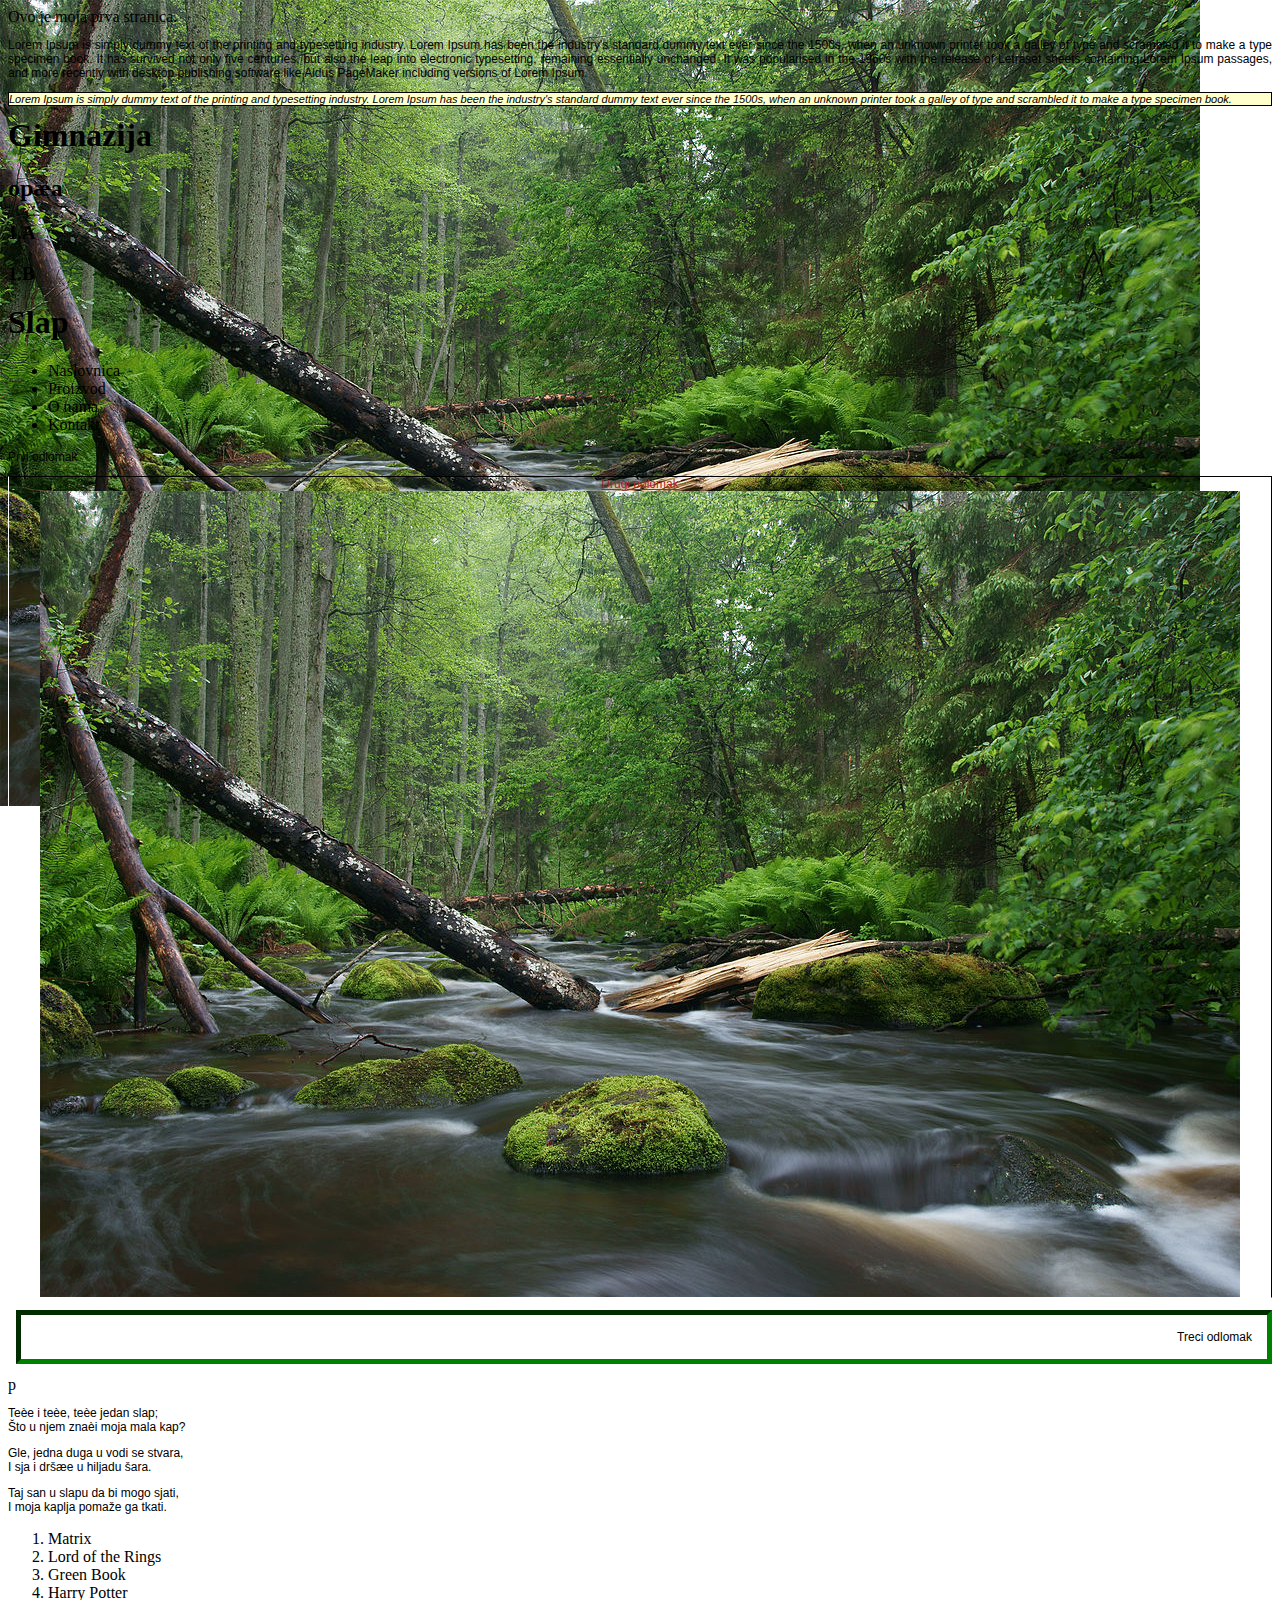
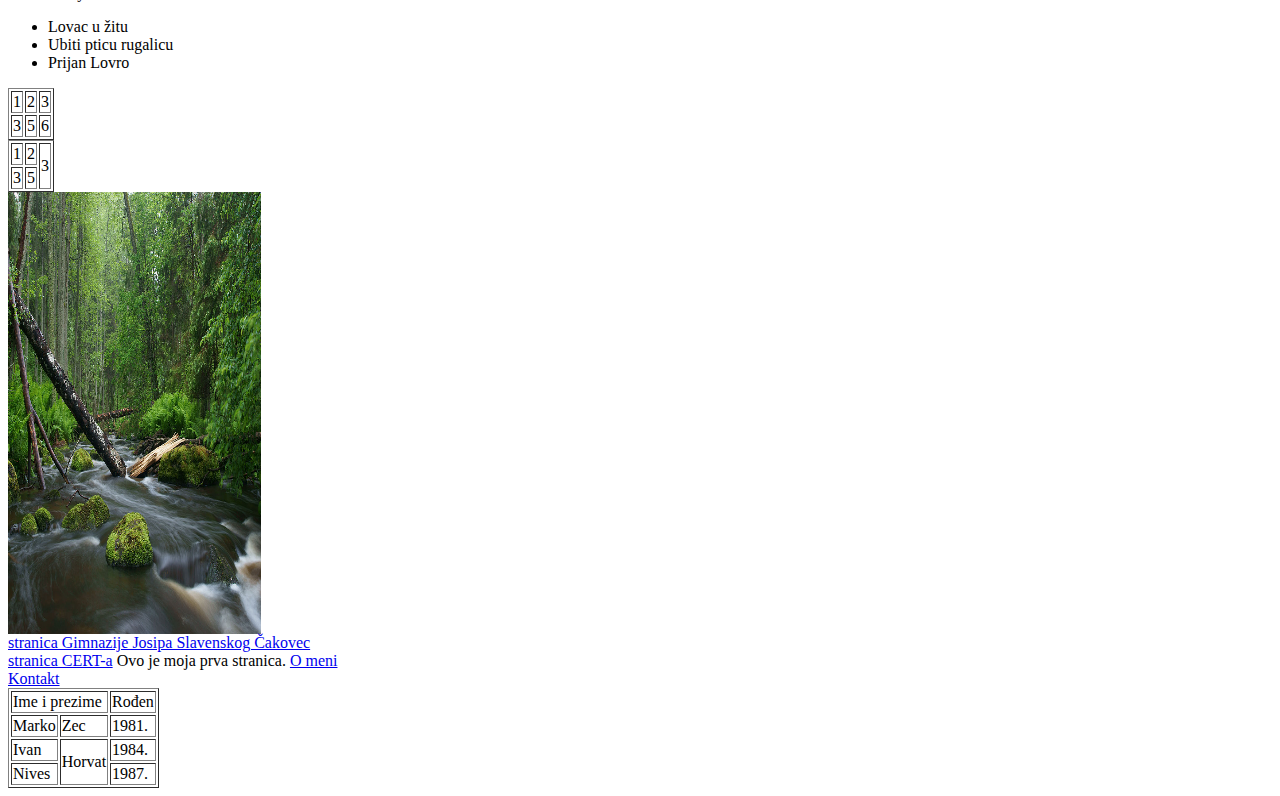
==== index.html @ 60741add "Update index.html" ====
<html>
	<head>
		<title>Moja stranica</title>
		<link rel="stylesheet type="text/css" href="Dodatno.css">
	</head>
	<body>
		Ovo je moja prva         stranica.
	<p>
		Lorem Ipsum is simply dummy text of the printing and typesetting industry. Lorem Ipsum has been the industry's standard dummy text ever since the 1500s, when an unknown printer took a galley of type and scrambled it to make a type specimen book. It has survived not only five centuries, but also the leap into electronic typesetting, remaining essentially unchanged. It was popularised in the 1960s with the release of Letraset sheets containing Lorem Ipsum passages, and more recently with desktop publishing software like Aldus PageMaker including versions of Lorem Ipsum.
	</p>
	<p class="citat">
		Lorem Ipsum is simply dummy text of the printing and typesetting industry.
		Lorem Ipsum has been the industry's standard dummy text ever since the 1500s, when an unknown printer took a galley of type and scrambled it to make a type specimen book.
	</p>
		<h1>Gimnazija</h1>
		<h2>opæa</h2>
		<h3>1.A</h3>
		<h3>1.B</h3>
		<h1>Slap</h1>
		<ul>
			<li href="#">Naslovnica</a></li>
			<li href="#">Proizvod</a></li>
			<li href="#">O nama</a></li>
			<li href="#">Kontakt</a></li>
		</ul>
	<p>
		Prvi odlomak
	</p>
	<p class="drugi">
		Drugi odlomak
		<img class="desno" src="Priroda.jpg">
	</p>
	<p class="treci">
		Treci odlomak
	</p>p
		<p>
		    Teèe i teèe, teèe jedan slap;
		    <br>Što u njem znaèi moja mala kap?
		</p>
		<p>
		    Gle, jedna duga u vodi se stvara,
            <br>I sja i dršæe u hiljadu šara.

		</p>
		<p>
		    Taj san u slapu da bi mogo sjati,
            <br>I moja kaplja pomaže ga tkati.

		</p>
		<ol>
		    <li>Matrix</li>
		    <li>Lord of the Rings</li>
		    <li>Green Book</li>
		    <li>Harry Potter</li>

		</ol>
		<ul>
		    <li>Lovac u žitu</li>
		    <li>Ubiti pticu rugalicu</li>
		    <li>Prijan Lovro</li>

		</ul>

	</body>
	<table border="1">
	<tr>
		<td>1</td><td>2</td><td>3</td>
	</tr>
	<tr>
		<td>3</td><td>5</td><td>6</td>
	</tr>
	</table>
	
	<table border="1">
	<tr>
		<td>1</td><td>2</td><td rowspan="2">3</td>
	</tr>
	<tr>
		<td>3</td><td>5</td>
	</tr>
	</table>

	<table border="1">
	<tr>
		<td colspan="2">Ime i prezime</td><td>Rođen</td>
	</tr>
	<tr>
		<td>Marko</td><td>Zec</td><td>1981.</td>
	</tr>
	<tr>
		<td>Ivan</td><td rowspan="2">Horvat</td><td>1984.</td>
	</tr>
	<tr>
		<td>Nives</td><td>1987.</td>
	<img src="Priroda.jpg" width="20%" height="50%">
	<br>
	<a href="https://gimnazija-cakovec.hr/">
		stranica Gimnazije Josipa Slavenskog Čakovec
	</a>
		<br>
	<a href="https://www.cert.hr/">stranica CERT-a</a>
  <head>
<title>Početna</title>
  </head>
  <body>
    Ovo je moja prva stranica.
    <a href="Moja stranica.html">O meni</a><br>
    <a href="kontakt.html">Kontakt</a>
  </body>
</html>
---- Dodatno.css ----
body
{
  background-image: url("Priroda.jpg");
  background-position-y: top;
  background-positiob-x: right;
  background-repeat: no-repeat;
  text-align: justify;
}
p
{
  font-family: Verdana,Helvetica,sans-serif;
  font-size: 12px;
}
p.citat
{
  font-style: italic;
  font-size: 11px;
  border: 1px solid #000;
  background-color: #ffffcc;
}
p.drugi
{
  color: FireBrick;
  text-align: center;
  text-decoration: underline;
  border-width: thin;
  border-style: solid;
  border-left-color: white;
  border-bottom-color: white;
  border-right-color: black;
  border-top-color: black;
}
p.treci
{
  text-align: right;
  border-style: inset;
  border-width: thick;
  border-color: green;
  padding: 15px;
  margin-left: 8px;
}

h1
{
   margin-top: 2px;

}
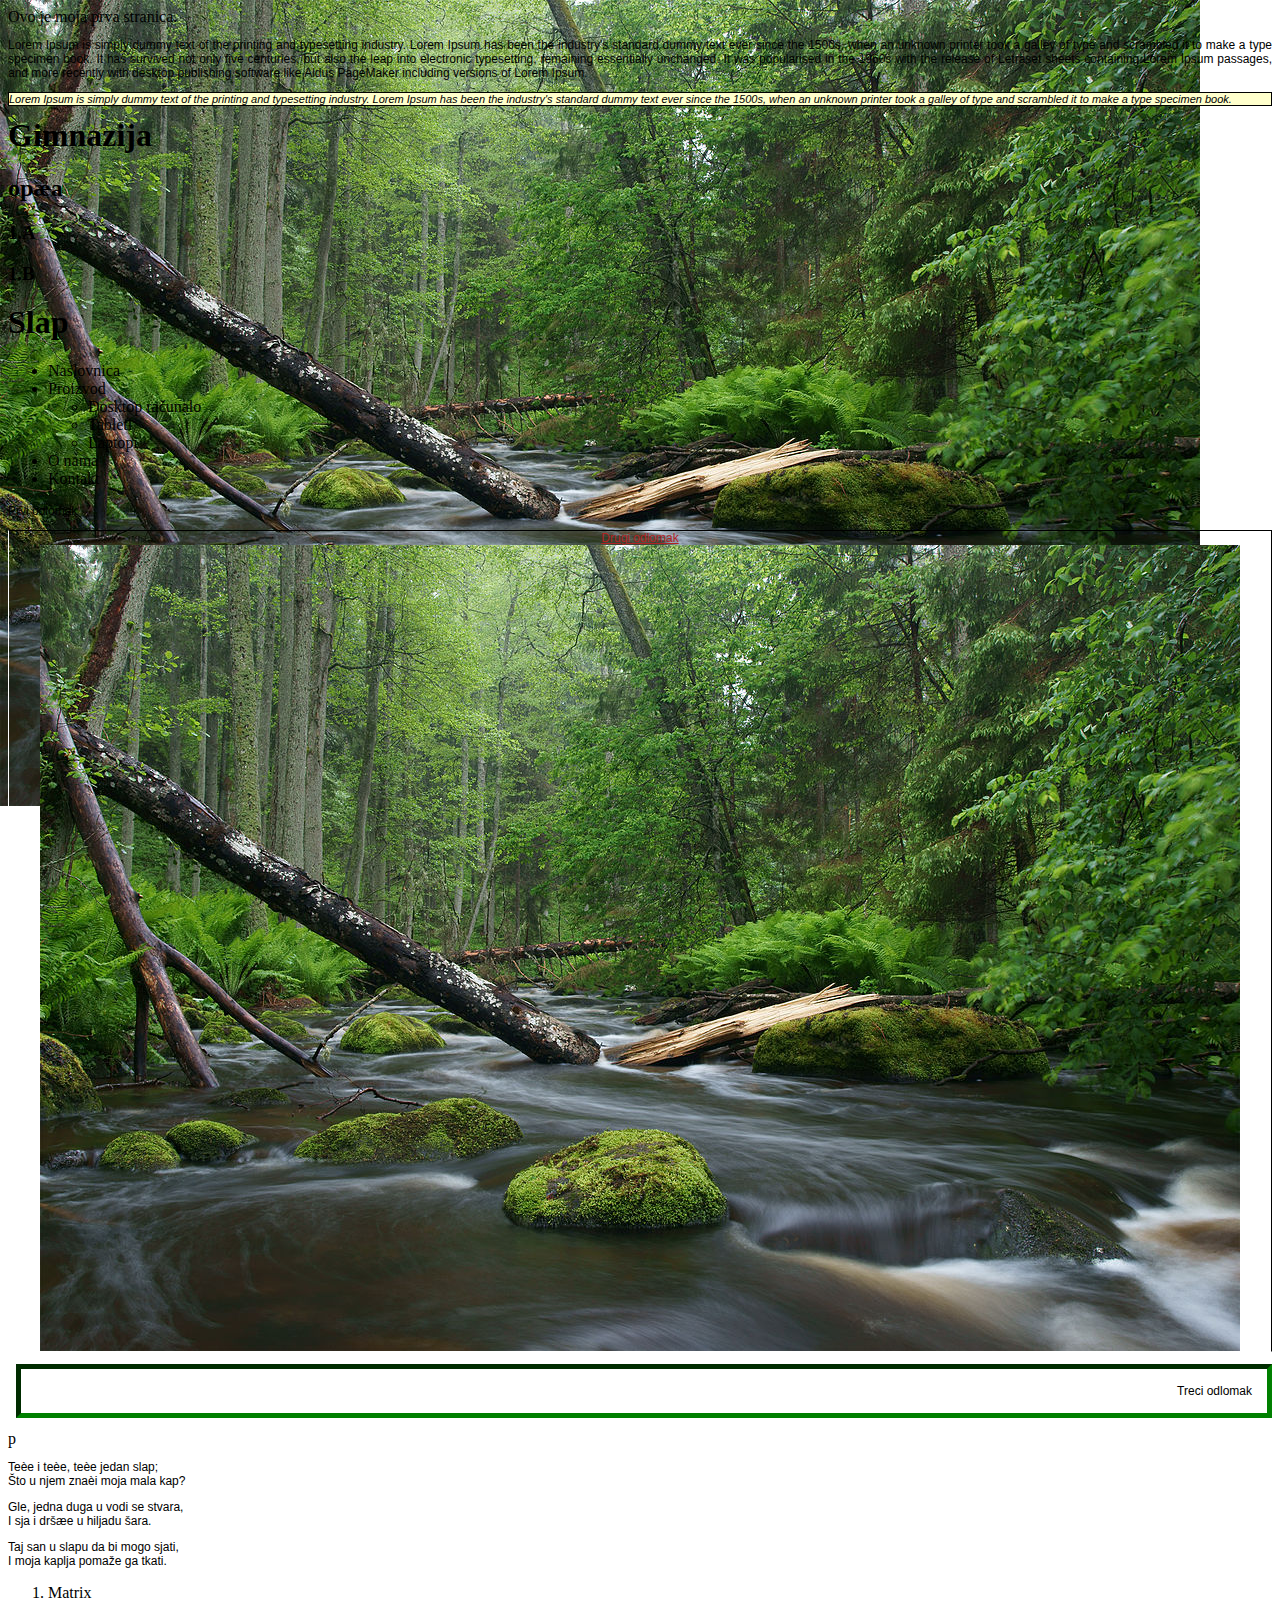
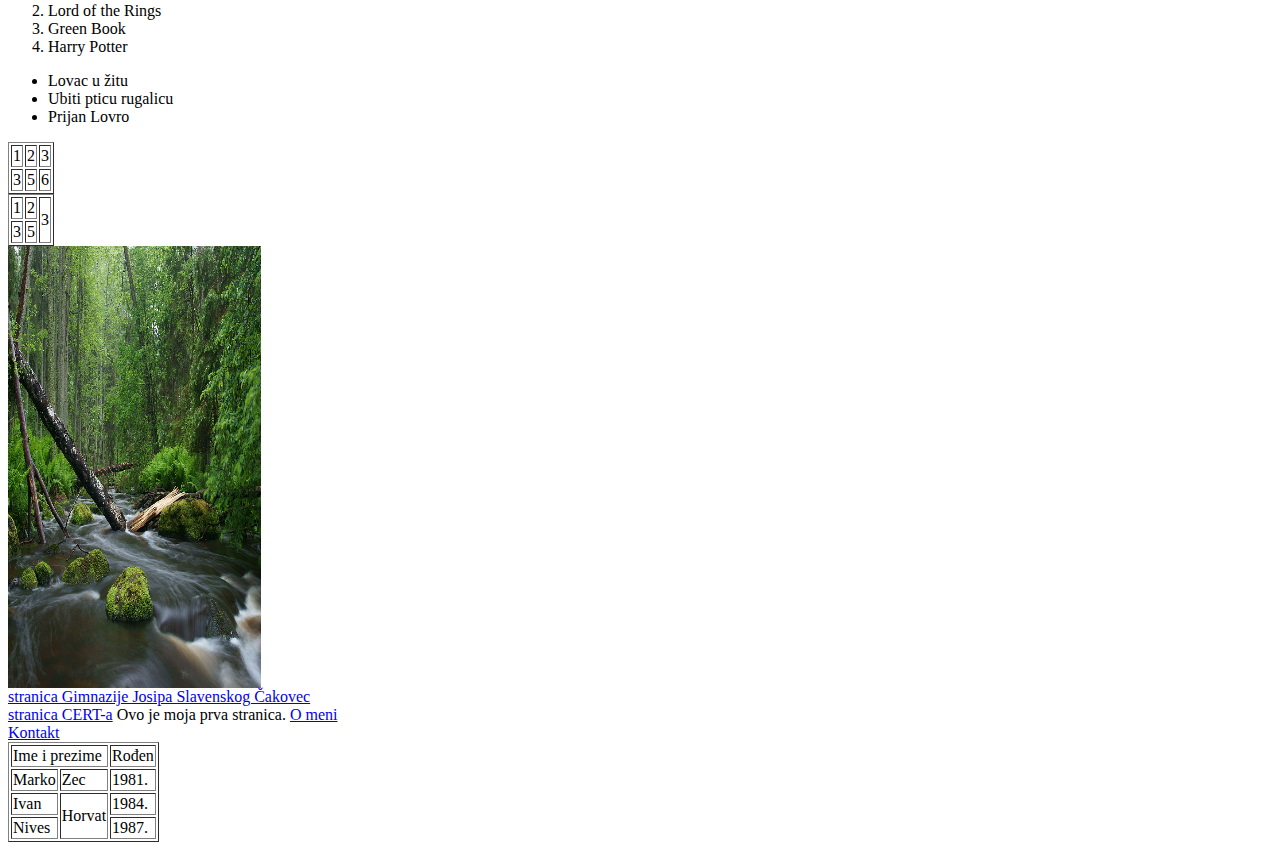
==== commit 8102541c: "Update index.html" ====
--- a/index.html
+++ b/index.html
@@ -20,6 +20,11 @@
 		<ul>
 			<li href="#">Naslovnica</a></li>
 			<li href="#">Proizvod</a></li>
+				<ul>
+					<li href="#">Dosktop računalo</a></li>
+					<li href="#">Tableti</a></li>
+					<li href="#">Laptopi</a></li>
+				</ul>
 			<li href="#">O nama</a></li>
 			<li href="#">Kontakt</a></li>
 		</ul>
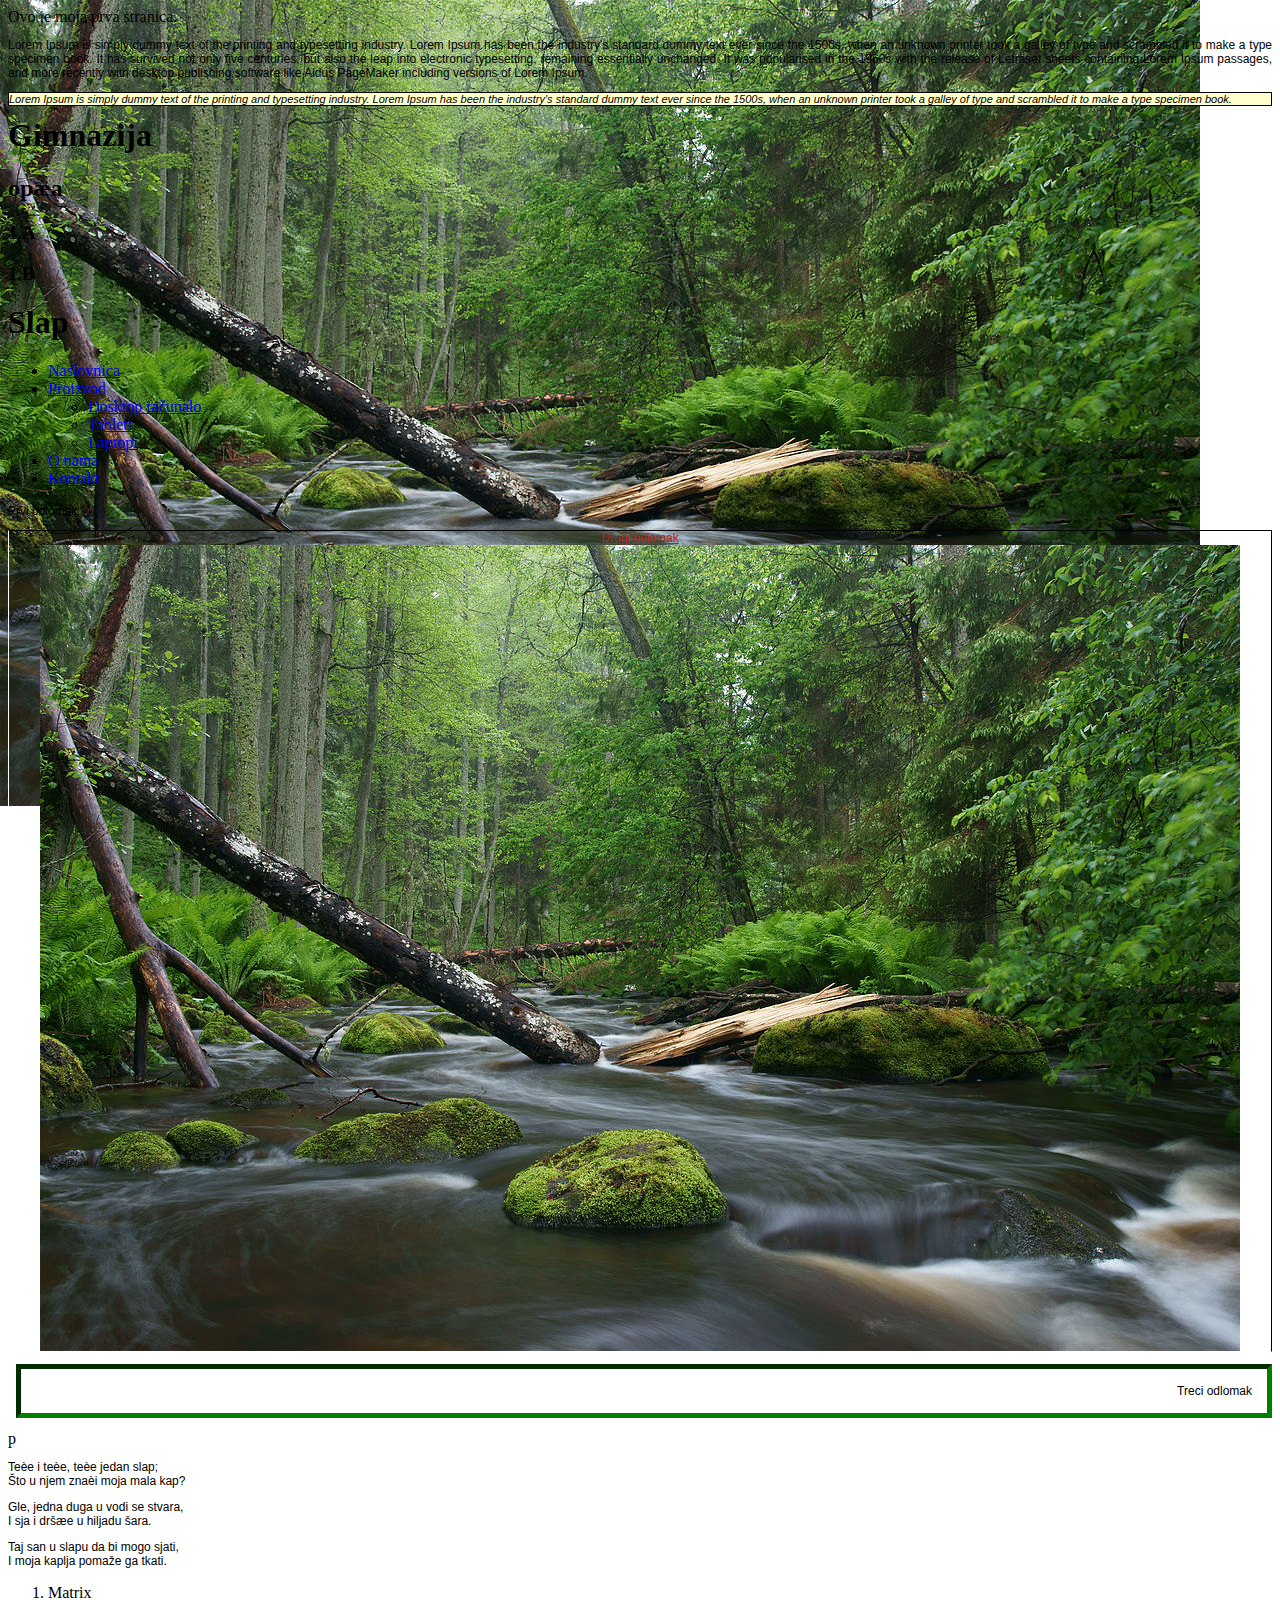
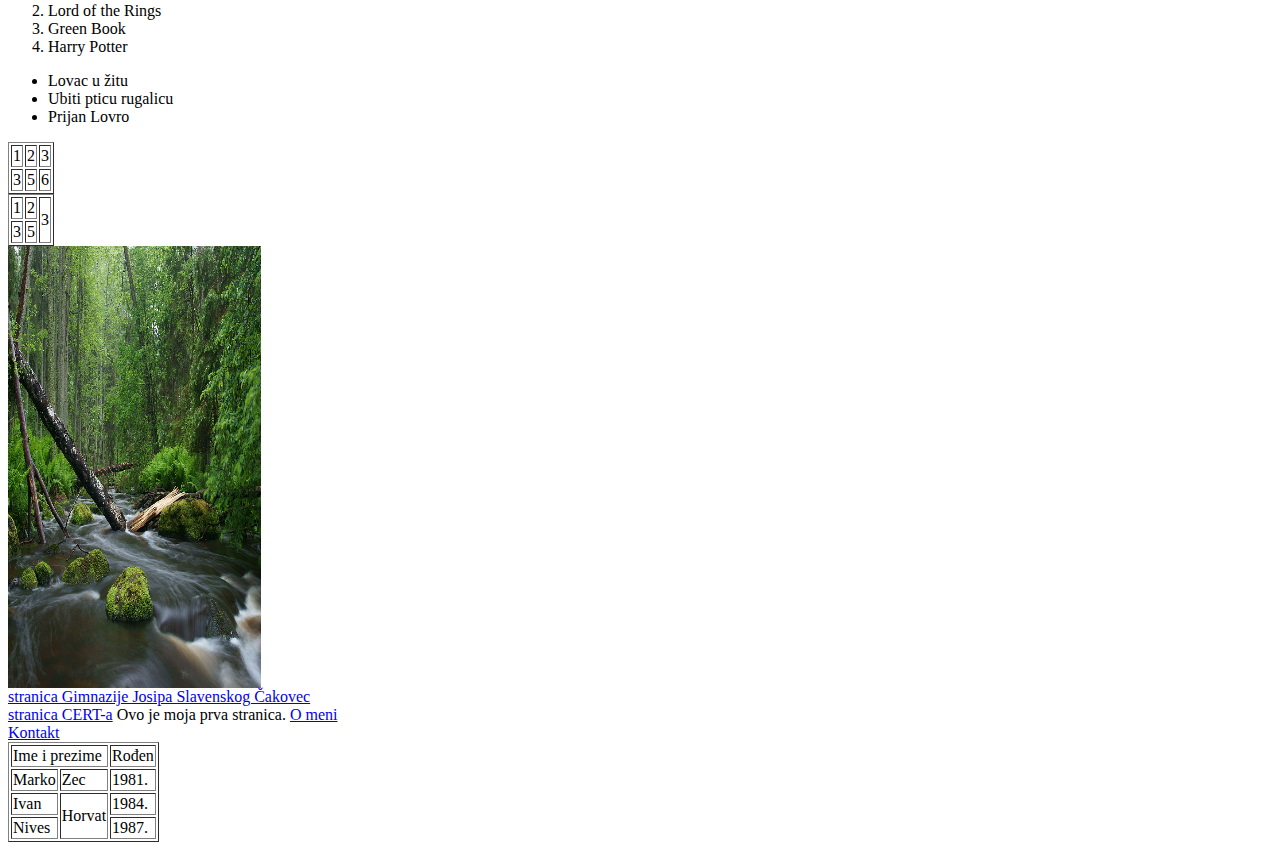
==== commit 85192a24: "Update index.html" ====
--- a/index.html
+++ b/index.html
@@ -18,15 +18,15 @@
 		<h3>1.B</h3>
 		<h1>Slap</h1>
 		<ul>
-			<li href="#">Naslovnica</a></li>
-			<li href="#">Proizvod</a></li>
+			<li><a href="#">Naslovnica</a></li>
+			<li><a href="#">Proizvod</a></li>
 				<ul>
-					<li href="#">Dosktop računalo</a></li>
-					<li href="#">Tableti</a></li>
-					<li href="#">Laptopi</a></li>
+					<li><a href="#">Dosktop računalo</a></li>
+					<li><a href="#">Tableti</a></li>
+					<li><a href="#">Laptopi</a></li>
 				</ul>
-			<li href="#">O nama</a></li>
-			<li href="#">Kontakt</a></li>
+			<li><a href="#">O nama</a></li>
+			<li><a href="#">Kontakt</a></li>
 		</ul>
 	<p>
 		Prvi odlomak
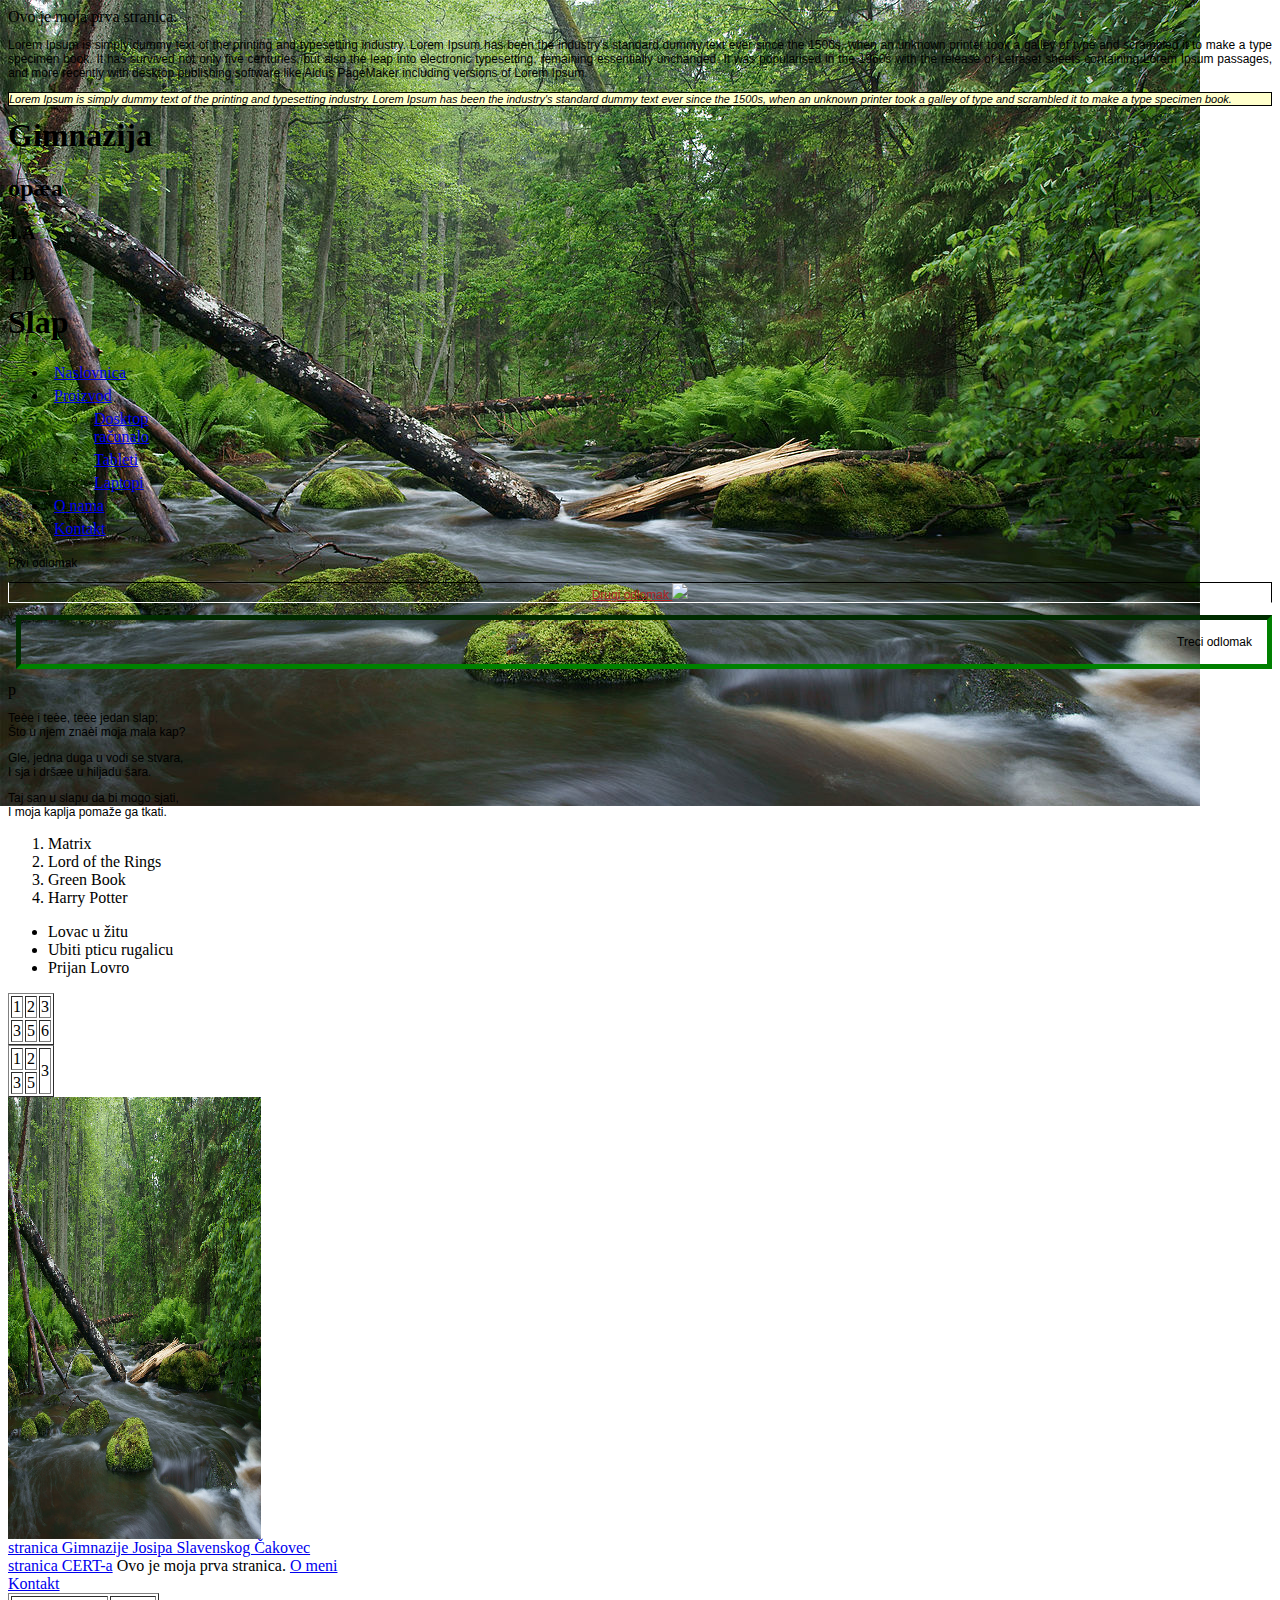
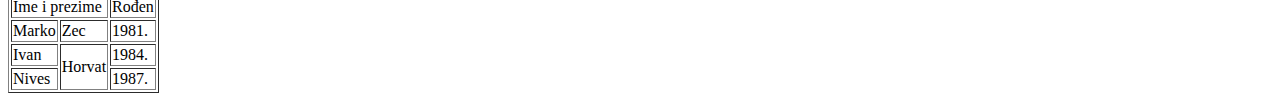
==== commit c0cbadf3: "Update index.html" ====
--- a/index.html
+++ b/index.html
@@ -33,7 +33,7 @@
 	</p>
 	<p class="drugi">
 		Drugi odlomak
-		<img class="desno" src="Priroda.jpg">
+		<img class="desno" src="NewColors.jpg">
 	</p>
 	<p class="treci">
 		Treci odlomak
--- a/Dodatno.css
+++ b/Dodatno.css
@@ -45,3 +45,10 @@
    margin-top: 2px;
 
 }
+ul li a, ul li a:visited{
+  display: block;
+  text-decoratio: none;
+  margin: 1px;
+  padding: 2px 0px 2px 5px;
+  width: 100px;
+}
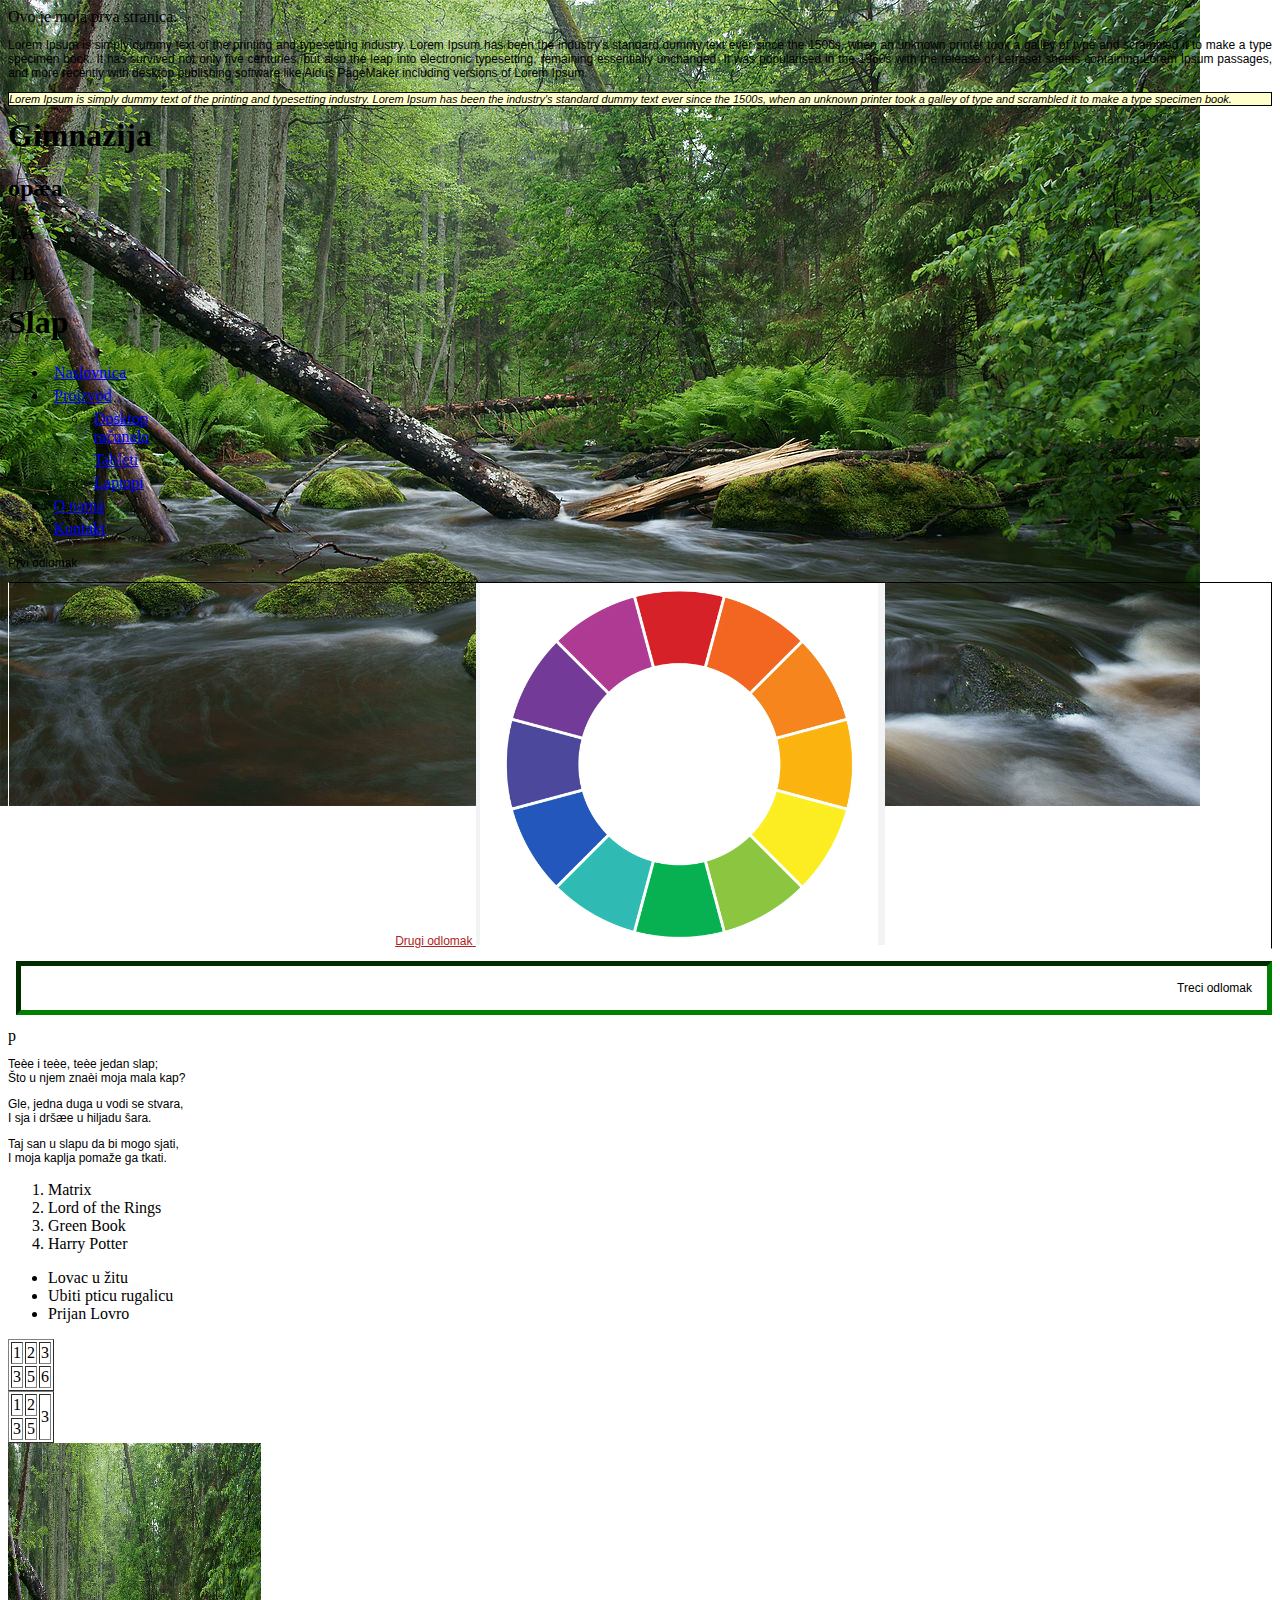
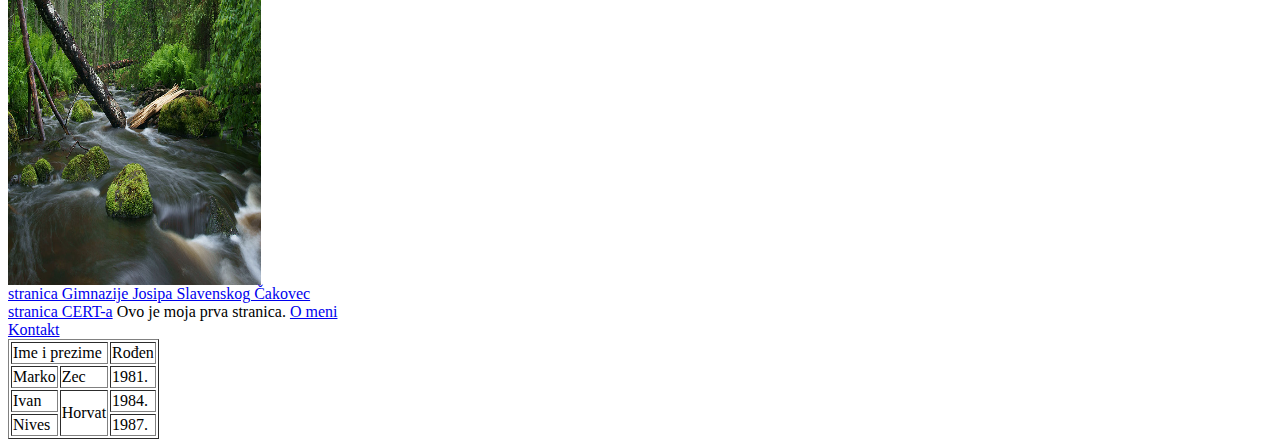
==== commit 3506ef78: "Update index.html" ====
--- a/index.html
+++ b/index.html
@@ -33,7 +33,7 @@
 	</p>
 	<p class="drugi">
 		Drugi odlomak
-		<img class="desno" src="NewColors.jpg">
+		<img class="desno" src="NewColors.PNG">
 	</p>
 	<p class="treci">
 		Treci odlomak
--- a/Dodatno.css
+++ b/Dodatno.css
@@ -45,6 +45,7 @@
    margin-top: 2px;
 
 }
+
 ul li a, ul li a:visited{
   display: block;
   text-decoratio: none;
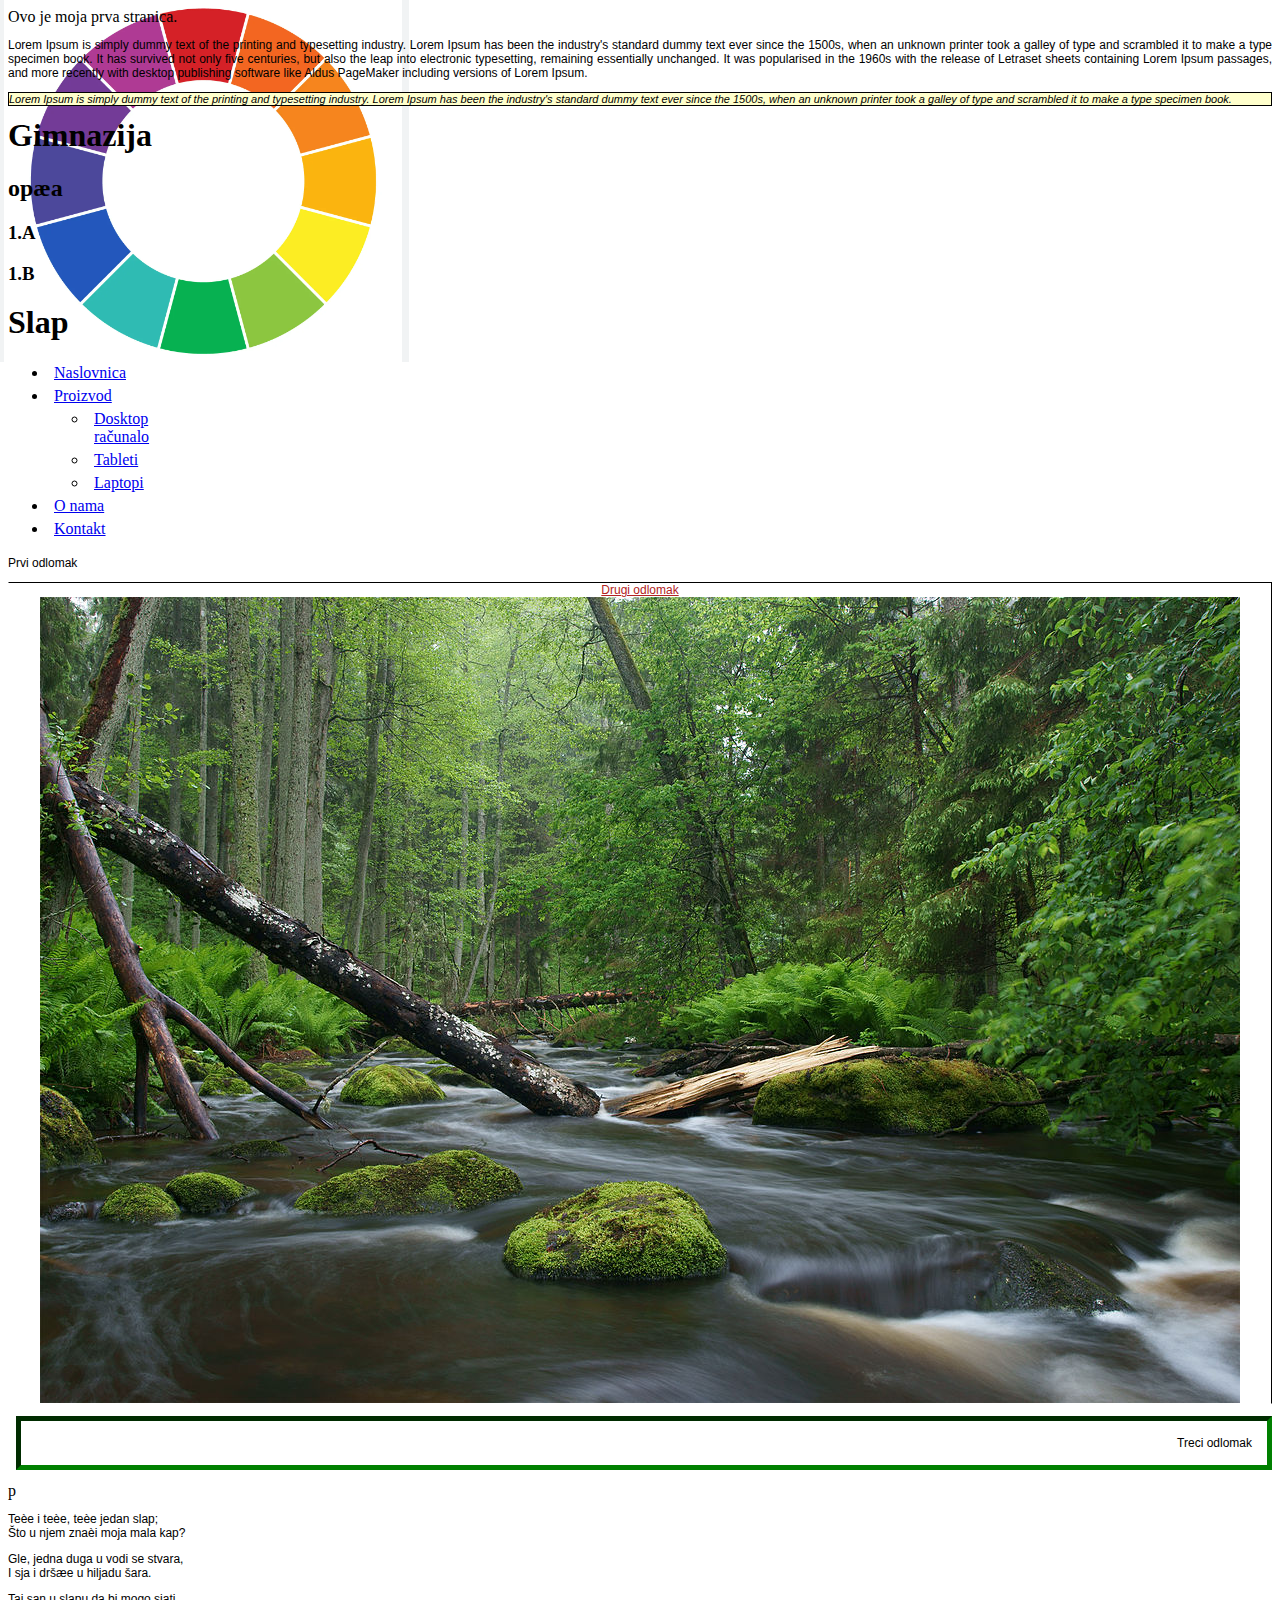
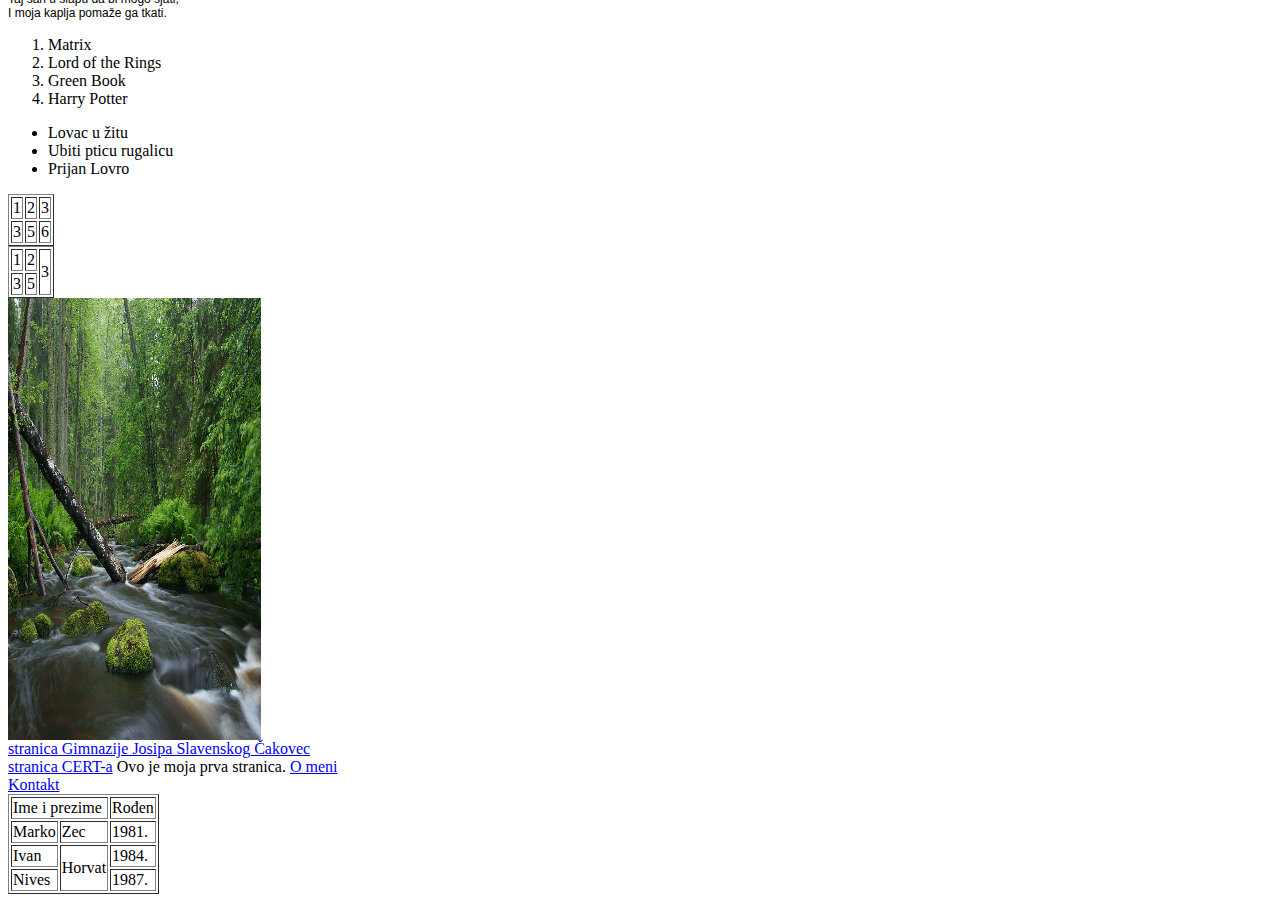
==== commit 59c98edc: "Update index.html" ====
--- a/index.html
+++ b/index.html
@@ -33,7 +33,7 @@
 	</p>
 	<p class="drugi">
 		Drugi odlomak
-		<img class="desno" src="NewColors.PNG">
+		<img class="desno" src="Priroda.jpg">
 	</p>
 	<p class="treci">
 		Treci odlomak
--- a/Dodatno.css
+++ b/Dodatno.css
@@ -1,6 +1,6 @@
 body
 {
-  background-image: url("Priroda.jpg");
+  background-image: url("NewColors.PNG");
   background-position-y: top;
   background-positiob-x: right;
   background-repeat: no-repeat;
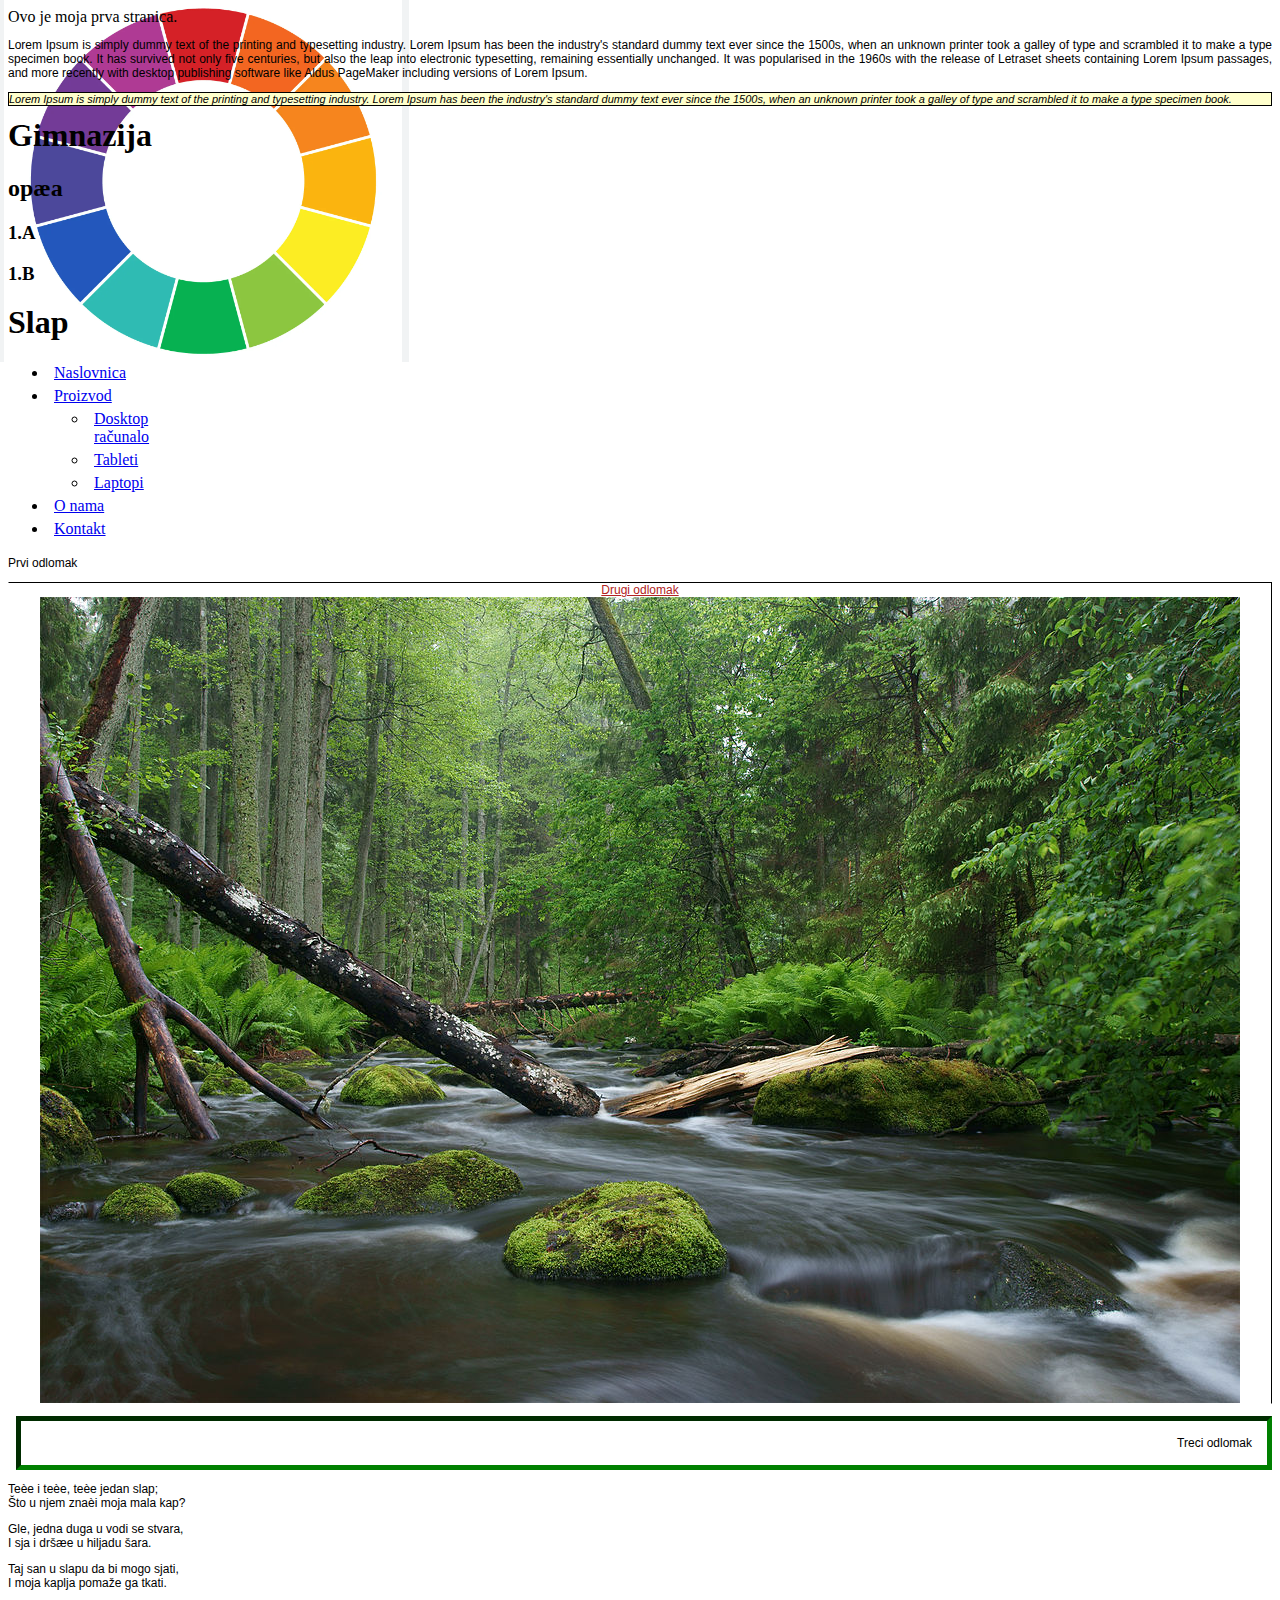
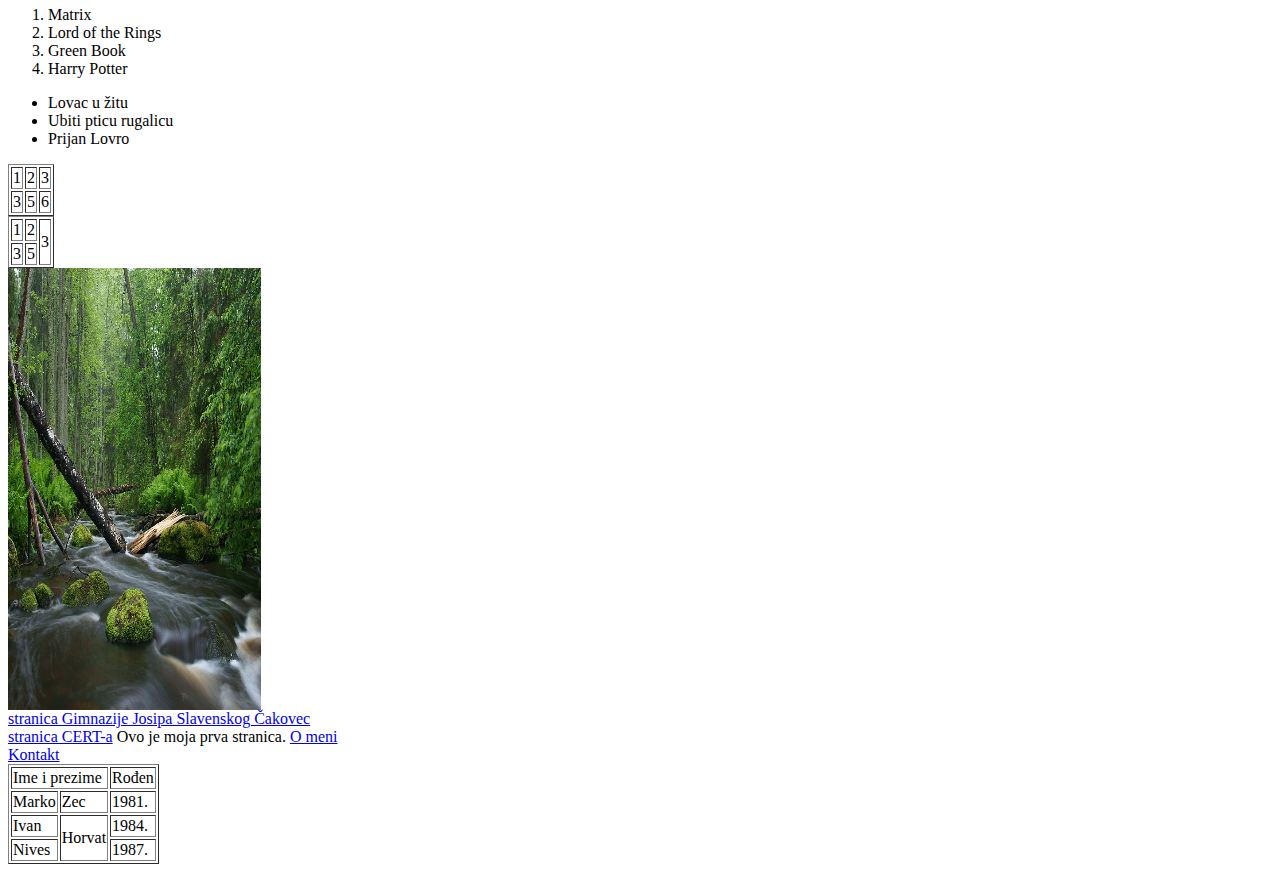
==== commit d5483e87: "Update index.html" ====
--- a/index.html
+++ b/index.html
@@ -37,7 +37,7 @@
 	</p>
 	<p class="treci">
 		Treci odlomak
-	</p>p
+	</p>
 		<p>
 		    Teèe i teèe, teèe jedan slap;
 		    <br>Što u njem znaèi moja mala kap?
--- a/Dodatno.css
+++ b/Dodatno.css
@@ -53,3 +53,18 @@
   padding: 2px 0px 2px 5px;
   width: 100px;
 }
+ul ul li a, ul ul li a:visited{
+  display: block;
+  text-decoratio: none;
+  margin: 1px;
+  padding: 2px 0px 2px 5px;
+  width: 100px;
+}
+ul li a: hover{
+  text-decoration: none;
+  border-left-color: #ccf;
+}
+ul ul li a: hover{
+  text-decoration: none;
+  border-left-color: #ccf;
+}
